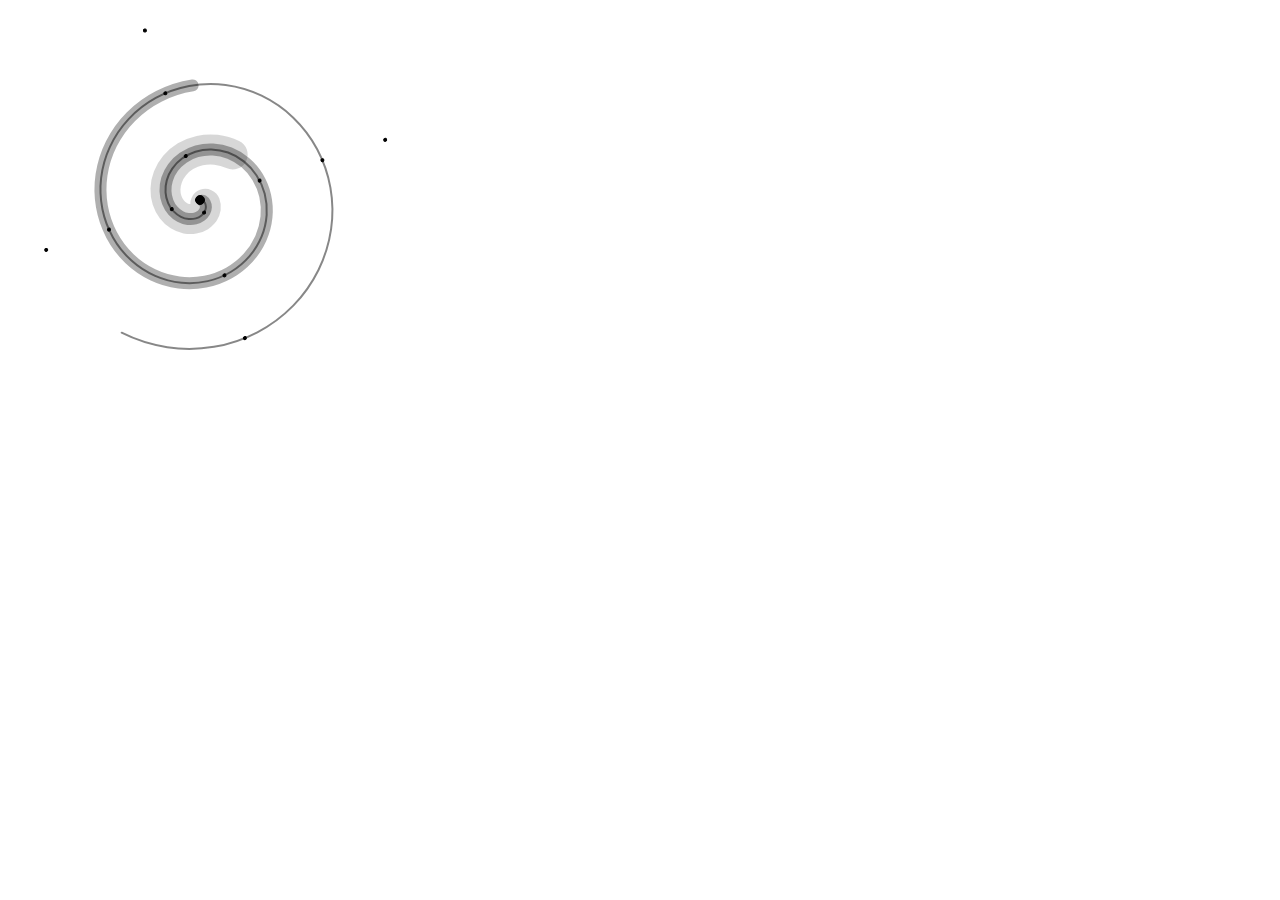
==== clock2/index.html @ 9c480e98 "clock2" ====
<html>
<head>
  <meta charset="UTF-8">
  <meta name="viewport" content="width=device-width, initial-scale=1.0">

  <!-- PLEASE NO CHANGES BELOW THIS LINE (UNTIL I SAY SO) -->
  <script language="javascript" type="text/javascript" src="libraries/p5.min.js"></script>
  <script language="javascript" type="text/javascript" src="nikoIteration2.js"></script>
  <!-- OK, YOU CAN MAKE CHANGES BELOW THIS LINE AGAIN -->

  <!-- This line removes any default padding and style.
       You might only need one of these values set. -->
  <style> body { padding: 0; margin: 0; } </style>
</head>

<body>
</body>
</html>
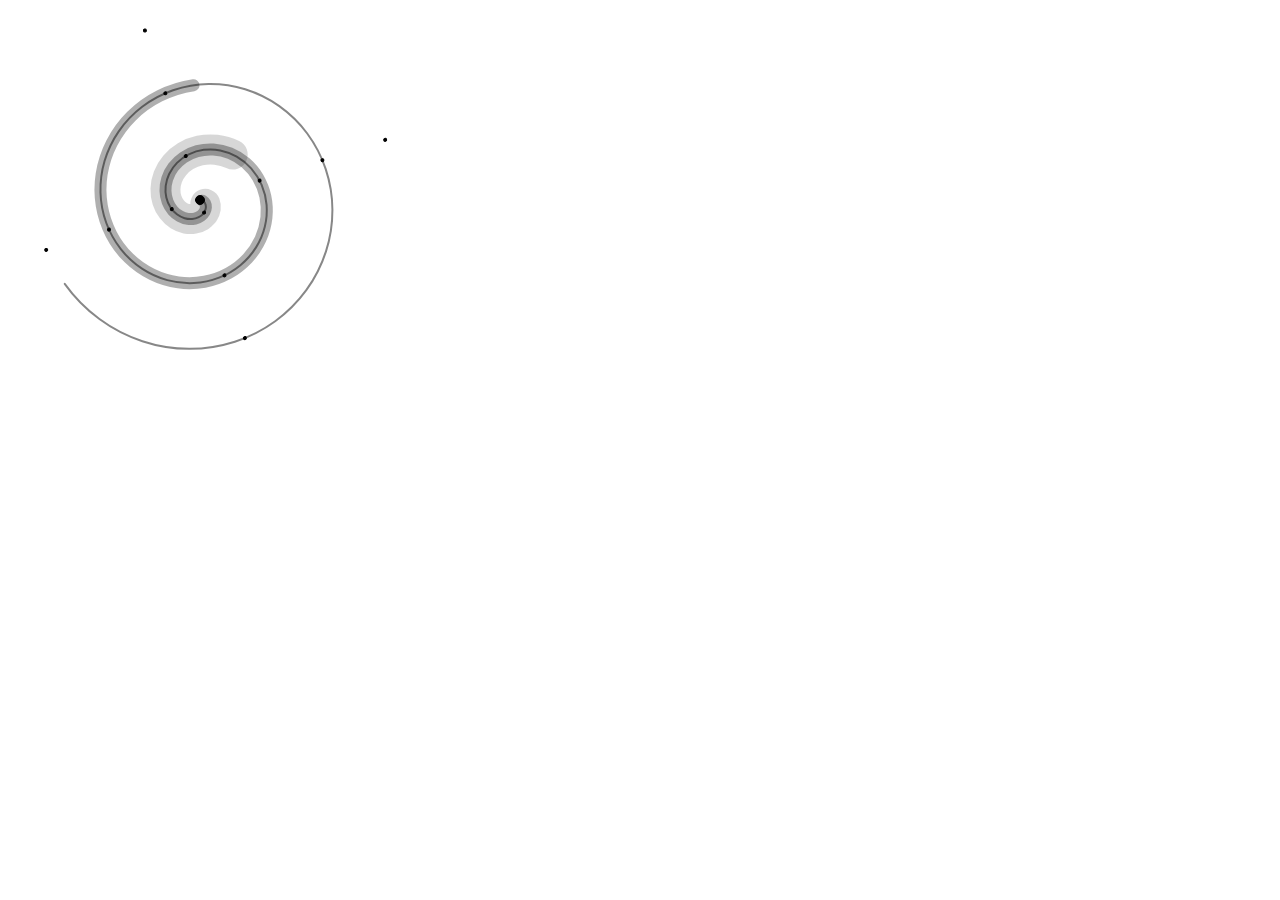
==== commit 63fe3f65: "cache control" ====
--- a/clock2/index.html
+++ b/clock2/index.html
@@ -2,7 +2,7 @@
 <head>
   <meta charset="UTF-8">
   <meta name="viewport" content="width=device-width, initial-scale=1.0">
-
+  <meta http-equiv="Cache-Control" content="no-cache, no-store, must-revalidate" />
   <!-- PLEASE NO CHANGES BELOW THIS LINE (UNTIL I SAY SO) -->
   <script language="javascript" type="text/javascript" src="libraries/p5.min.js"></script>
   <script language="javascript" type="text/javascript" src="nikoIteration2.js"></script>
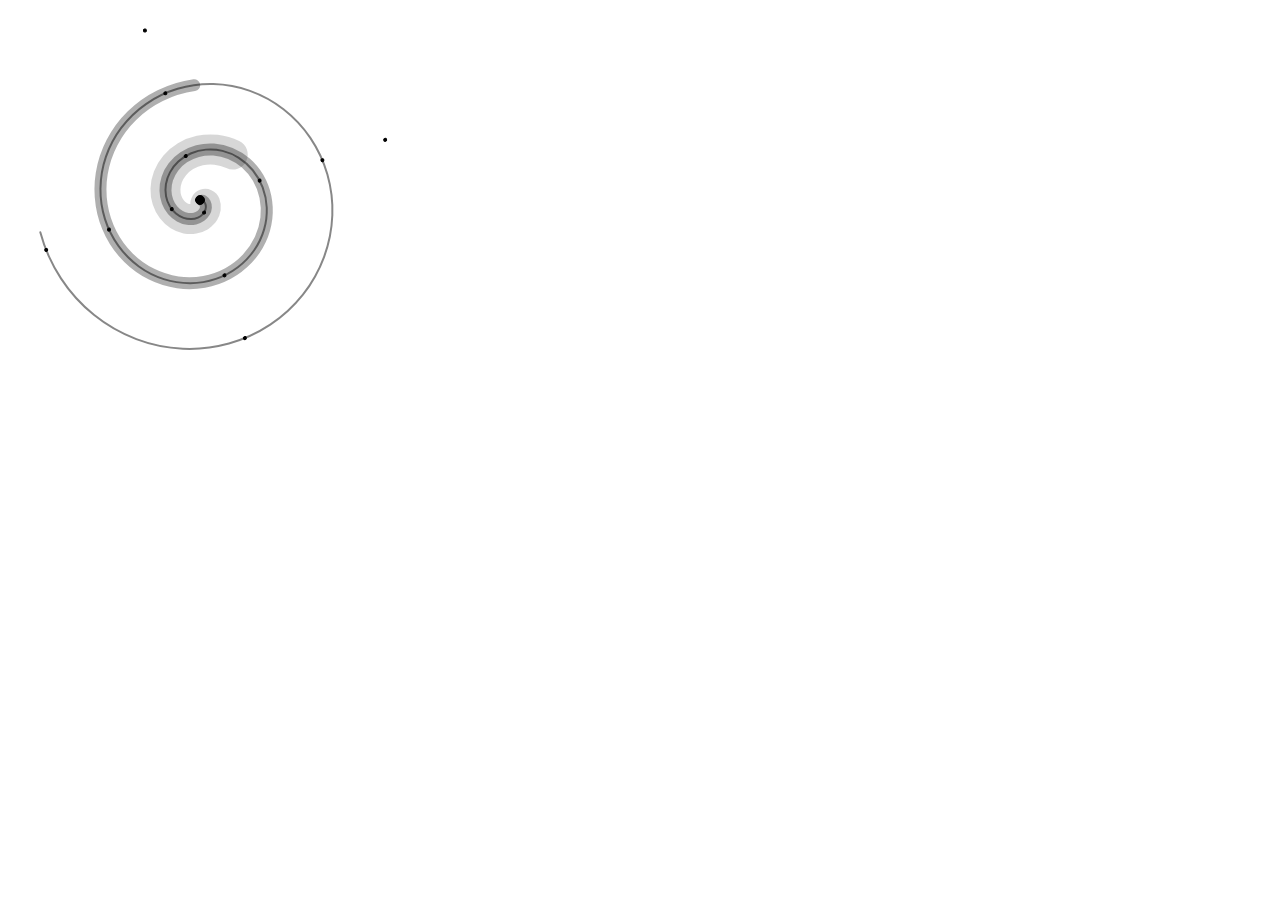
==== commit d4465ae4: "cache control" ====
--- a/clock2/index.html
+++ b/clock2/index.html
@@ -3,6 +3,8 @@
   <meta charset="UTF-8">
   <meta name="viewport" content="width=device-width, initial-scale=1.0">
   <meta http-equiv="Cache-Control" content="no-cache, no-store, must-revalidate" />
+  <meta http-equiv="Pragma" content="no-cache" />
+  <meta http-equiv="Expires" content="0" />
   <!-- PLEASE NO CHANGES BELOW THIS LINE (UNTIL I SAY SO) -->
   <script language="javascript" type="text/javascript" src="libraries/p5.min.js"></script>
   <script language="javascript" type="text/javascript" src="nikoIteration2.js"></script>
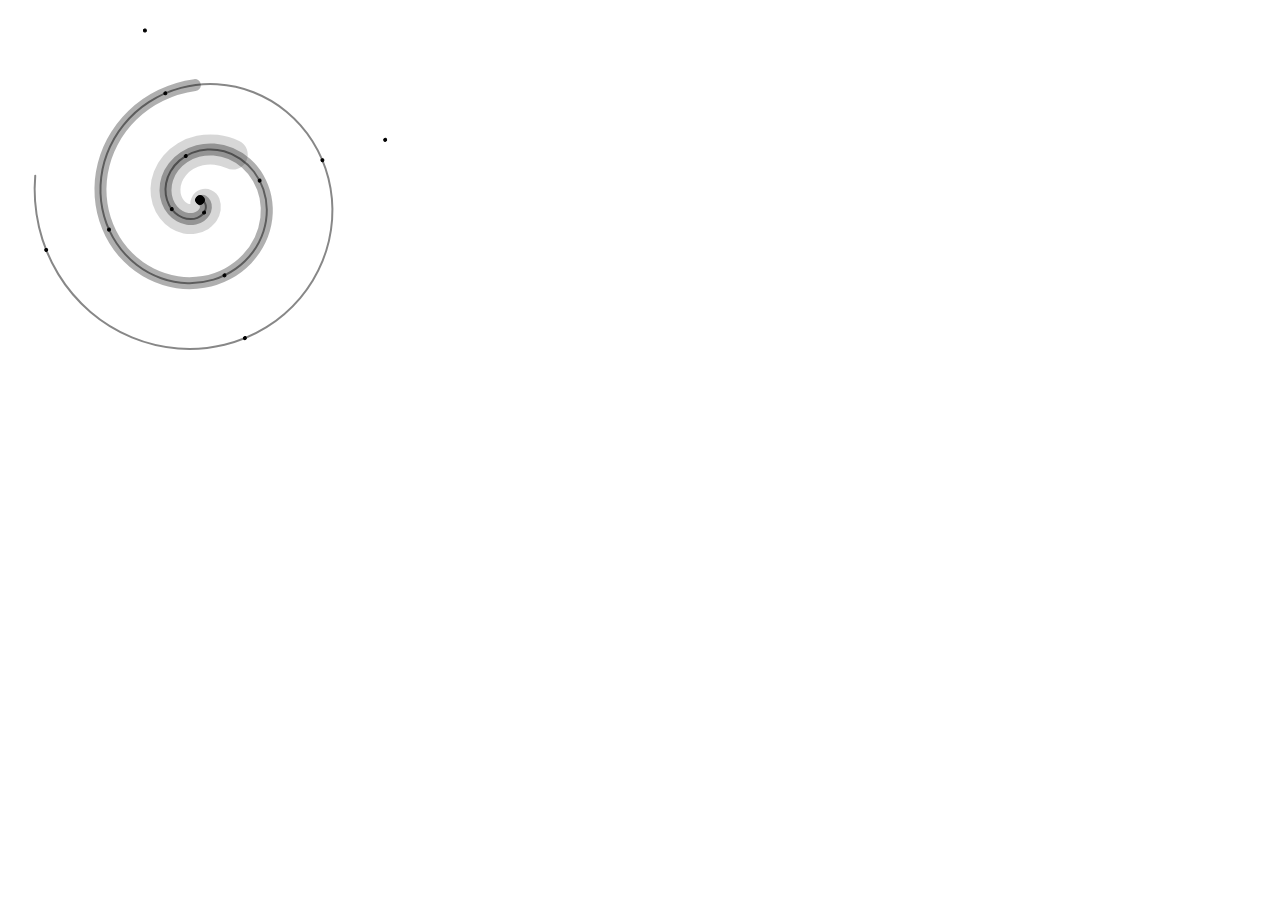
==== commit 2b66564a: "updated sketches" ====
--- a/clock2/index.html
+++ b/clock2/index.html
@@ -7,7 +7,7 @@
   <meta http-equiv="Expires" content="0" />
   <!-- PLEASE NO CHANGES BELOW THIS LINE (UNTIL I SAY SO) -->
   <script language="javascript" type="text/javascript" src="libraries/p5.min.js"></script>
-  <script language="javascript" type="text/javascript" src="nikoIteration2.js"></script>
+  <script language="javascript" type="text/javascript" src="clock2.js"></script>
   <!-- OK, YOU CAN MAKE CHANGES BELOW THIS LINE AGAIN -->
 
   <!-- This line removes any default padding and style.
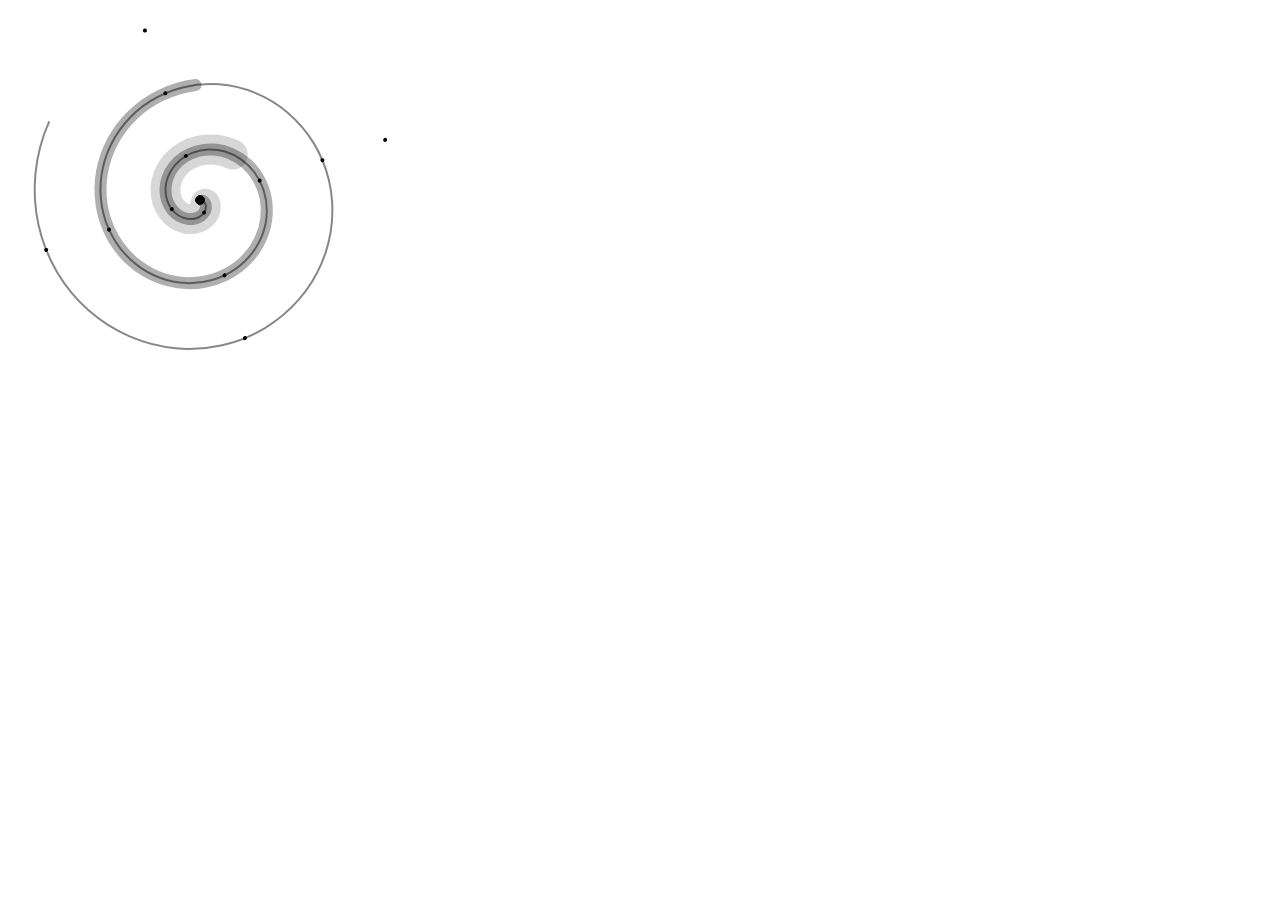
==== commit 13d961aa: "change background" ====
--- a/clock2/index.html
+++ b/clock2/index.html
@@ -12,7 +12,7 @@
 
   <!-- This line removes any default padding and style.
        You might only need one of these values set. -->
-  <style> body { padding: 0; margin: 0; } </style>
+  <style> body { background-color: white; padding: 0; margin: 0; } </style>
 </head>
 
 <body>
